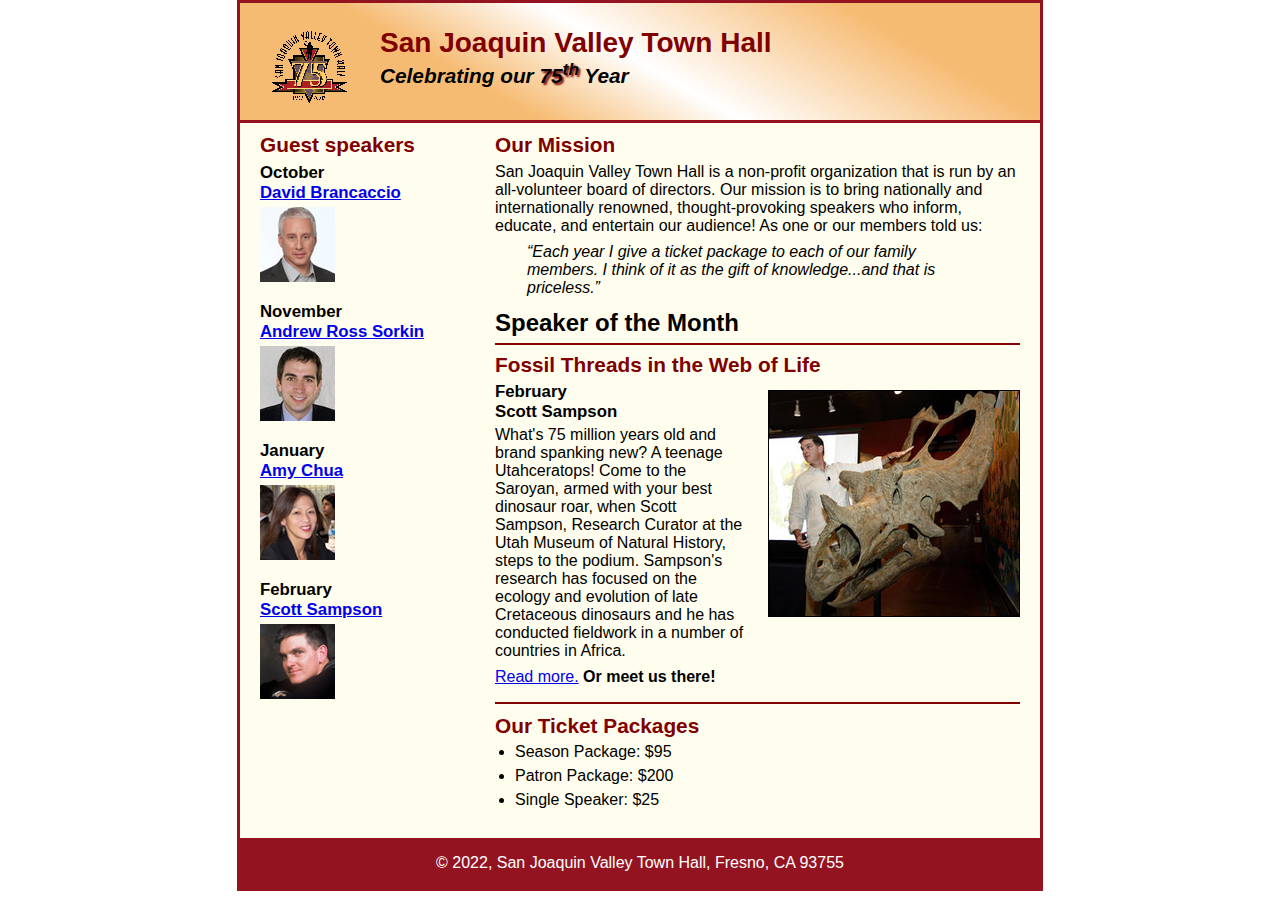
==== index.html @ 8fdc01cb "Initial Commit with startup files" ====
<!DOCTYPE html>
<html lang="en">

<head>
	<meta charset="utf-8">
	<title>San Joaquin Valley Town Hall</title>
	<link rel="shortcut icon" href="images/favicon.ico">
	<link rel="stylesheet" href="styles/c7_main.css">
</head>

<body>
	<header>
		<img src="images/town_hall_logo.gif" alt="Town Hall logo" height="80">
		<h2>San Joaquin Valley Town Hall</h2>
		<h3>Celebrating our <span class="shadow">75<sup>th</sup></span> Year</h3>
	</header>
	<main>
		<section>
			<h2>Our Mission</h2>
			<p>San Joaquin Valley Town Hall is a non-profit organization that is run by an 
			   all-volunteer board of directors. Our mission is to bring nationally and 
			   internationally renowned, thought-provoking speakers who inform, educate, 
			   and entertain our audience! As one or our members told us:</p>
			<blockquote>&ldquo;Each year I give a ticket package to each of our family members. 
			I think of it as the gift of knowledge...and that is priceless.&rdquo;</blockquote>
			<h1>Speaker of the Month</h1>
			<article>
				<h2>Fossil Threads in the Web of Life</h2>
				<img src="images/sampson_dinosaur.jpg" alt="Scott Sampson with dinosaur">
				<h3>February<br>
				Scott Sampson</h3>
				<p>What's 75 million years old and brand spanking new? A teenage Utahceratops! 
				Come to the Saroyan, armed with your best dinosaur roar, when Scott Sampson, Research 
				Curator at the Utah Museum of Natural History, steps to the podium. Sampson's research 
				has focused on the ecology and evolution of late Cretaceous dinosaurs and he has conducted 
				fieldwork in a number of countries in Africa.</p>
				<p><a href="speakers/c6_sampson.html">Read more.</a>&nbsp;<b>Or meet us there!</b></p>
			</article>
			
			<h2>Our Ticket Packages</h2>
			<ul>
				<li>Season Package: $95</li>
				<li>Patron Package: $200</li>
				<li>Single Speaker: $25</li>
			</ul>
		</section>
		
		<aside>
			<h2>Guest speakers</h2>
			<h3>October<br><a href="speakers/brancaccio.html">David Brancaccio</a></h3>
			<img src="images/brancaccio75.jpg" alt="David Brancaccio photo">
			<h3>November<br><a href="speakers/sorkin.html">Andrew Ross Sorkin</a></h3>
			<img src="images/sorkin75.jpg" alt="Andrew Ross Sorkin photo">
			<h3>January<br><a href="speakers/chua.html">Amy Chua</a></h3>
			<img src="images/chua75.jpg" alt="Amy Chua photo">
			<h3>February<br><a href="speakers/c6_sampson.html">Scott Sampson</a></h3>
			<img src="images/sampson75.jpg" alt="Scott Sampson photo">
		</aside>
	</main>
	<footer>
		<p>&copy; 2022, San Joaquin Valley Town Hall, Fresno, CA 93755</p>
	</footer>
</body>
</html>
---- styles/c7_main.css ----
/* the styles for the elements */
* {
	margin: 0;
	padding: 0;
}
html {
	background-color: white;
}
body {
	font-family: Arial, Helvetica, sans-serif;
    font-size: 100%;
    width: 800px;
    margin: 0 auto;
    border: 3px solid #931420;
    background-color: #fffded;
}
a:focus, a:hover {
	font-style: italic;
}
/* the styles for the header */
header {
	padding: 1.5em 0 2em 0;
	border-bottom: 3px solid #931420;
		background-image: -moz-linear-gradient(
	    30deg, #f6bb73 0%, #f6bb73 30%, white 50%, #f6bb73 80%, #f6bb73 100%);
	background-image: -webkit-linear-gradient(
	    30deg, #f6bb73 0%, #f6bb73 30%, white 50%, #f6bb73 80%, #f6bb73 100%);
	background-image: -o-linear-gradient(
	    30deg, #f6bb73 0%, #f6bb73 30%, white 50%, #f6bb73 80%, #f6bb73 100%);
	background-image: linear-gradient(
	    30deg, #f6bb73 0%, #f6bb73 30%, white 50%, #f6bb73 80%, #f6bb73 100%);
}
header h2 {
	font-size: 175%;
	color: #800000;
}
header h3 {
	font-size: 130%;
	font-style: italic;
}
header img {
	float: left;
	padding: 0 30px;
}
.shadow {
	text-shadow: 2px 2px 2px #800000;
}
/* the styles for the section */
section {
	width: 525px;
	float: right;
	padding: 0 20px 20px 20px;
}
section h1 {
	font-size: 150%;
	padding: .5em 0 .25em 0;
	margin: 0;
}
section h2 {
	color: #800000;
	font-size: 130%;
	padding: .5em 0 .25em 0;
}
section p {
	padding-bottom: .5em;
}
section blockquote {
	padding: 0 2em;
	font-style: italic;
}
section ul {
	padding: 0 0 .25em 1.25em;
}
section li {
	padding-bottom: .35em;
}

/* the styles for the article */
article {
	padding: .5em 0;
	border-top: 2px solid #800000;
	border-bottom: 2px solid #800000;
}
article h2 {
	padding-top: 0;
}
article h3 {
	font-size: 105%;
	padding-bottom: .25em;
}
article img {
	float: right;
	margin: .5em 0 1em 1em;
	border: 1px solid black;
}

/* the styles for the aside */
aside {
	width: 215px;
	float: right;
	padding: 0 0 20px 20px;
}
aside h2 {
	color: #800000;
	font-size: 130%;
	padding: .5em 0 .25em 0;
}
aside h3 {
	font-size: 105%;
	padding-bottom: .25em;
}
aside img {
	padding-bottom: 1em;
}

/* the styles for the footer */
footer {
	background-color: #931420;
	clear: both;

}
footer p {
	text-align: center;
	color: white;
	padding: 1em 0;
}
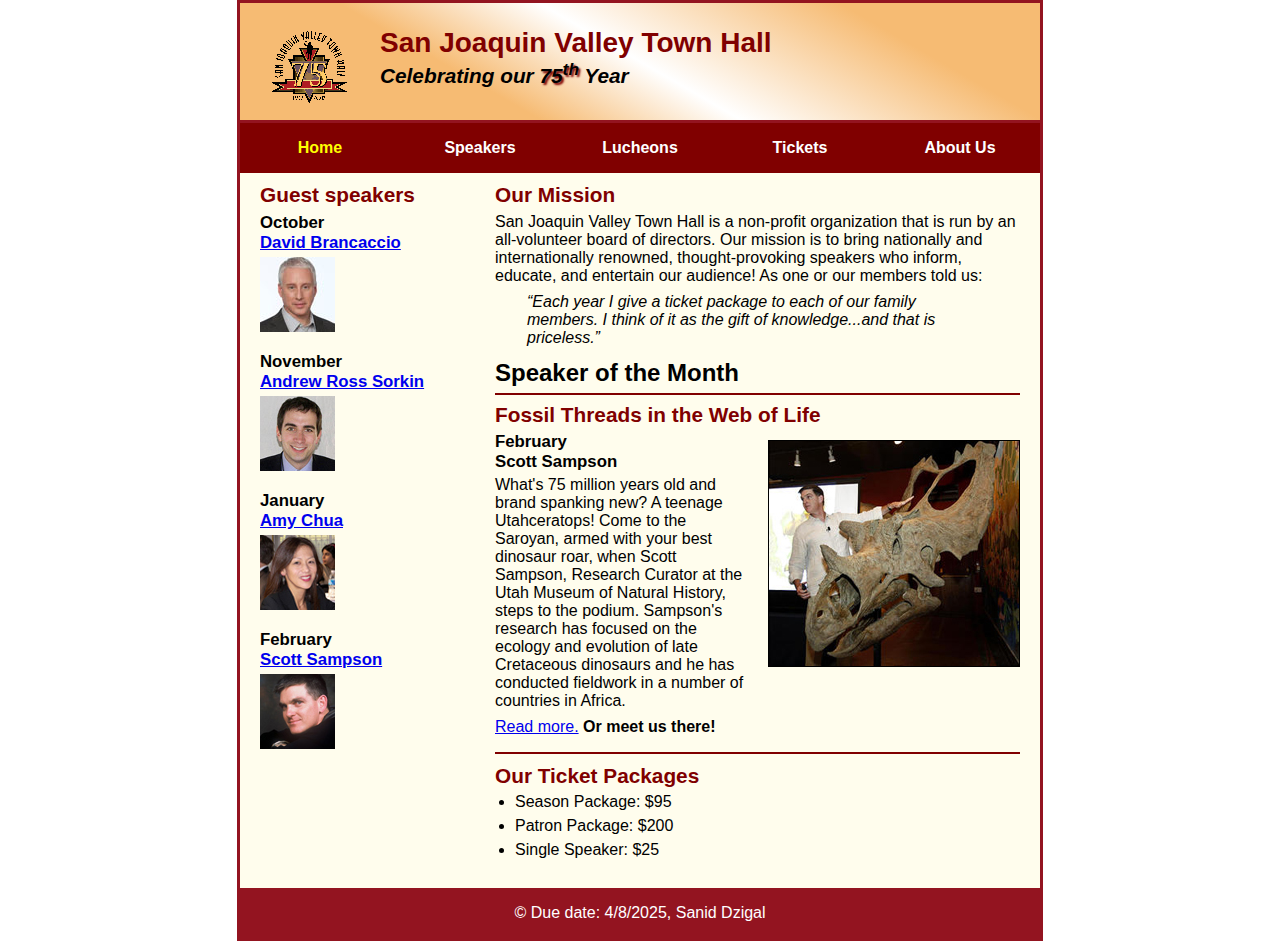
==== commit 8be35ded: "mid complete commit" ====
--- a/index.html
+++ b/index.html
@@ -14,6 +14,22 @@
 		<h2>San Joaquin Valley Town Hall</h2>
 		<h3>Celebrating our <span class="shadow">75<sup>th</sup></span> Year</h3>
 	</header>
+	<nav id="nav_menu">
+		<ul>
+			<li><a href="index.html" class="current">Home</a></li>
+			<li><a href="#">Speakers</a></li>
+			<li><a href="#">Lucheons</a></li>
+			<li><a href="#">Tickets</a></li>
+			<li><a href="#">About Us</a>
+				<ul class="submenu">
+					<li><a href="#">Our History</a></li>
+					<li><a href="#">Board of Directors</a></li>
+					<li><a href="#">Past Speakers</a></li>
+					<li><a href="#">Contact Information</a></li>
+				</ul>
+			</li>
+		</ul>
+	</nav>
 	<main>
 		<section>
 			<h2>Our Mission</h2>
@@ -58,7 +74,7 @@
 		</aside>
 	</main>
 	<footer>
-		<p>&copy; 2022, San Joaquin Valley Town Hall, Fresno, CA 93755</p>
+		<p>&copy; Due date: 4/8/2025, Sanid Dzigal</p>
 	</footer>
 </body>
 </html>
--- a/styles/c7_main.css
+++ b/styles/c7_main.css
@@ -124,3 +124,40 @@
 	color: white;
 	padding: 1em 0;
 }
+
+nav{
+	position: relative;
+}
+nav ul{
+	margin: 0;
+	padding: 0;
+	list-style-type: none;
+}
+
+nav li{
+	float: left;
+	display: block;
+	width: 20%;
+	text-align: center;
+	padding: 1em 0;
+	background-color: #800000;
+}
+
+nav li a{
+	text-decoration: none;
+	color: white;
+	font-weight: bold;
+}
+
+.current{
+	color: yellow;
+}
+
+nav ul li ul li {
+	clear: both;
+}
+
+.submenu{
+	display: none;
+	position: relative;
+}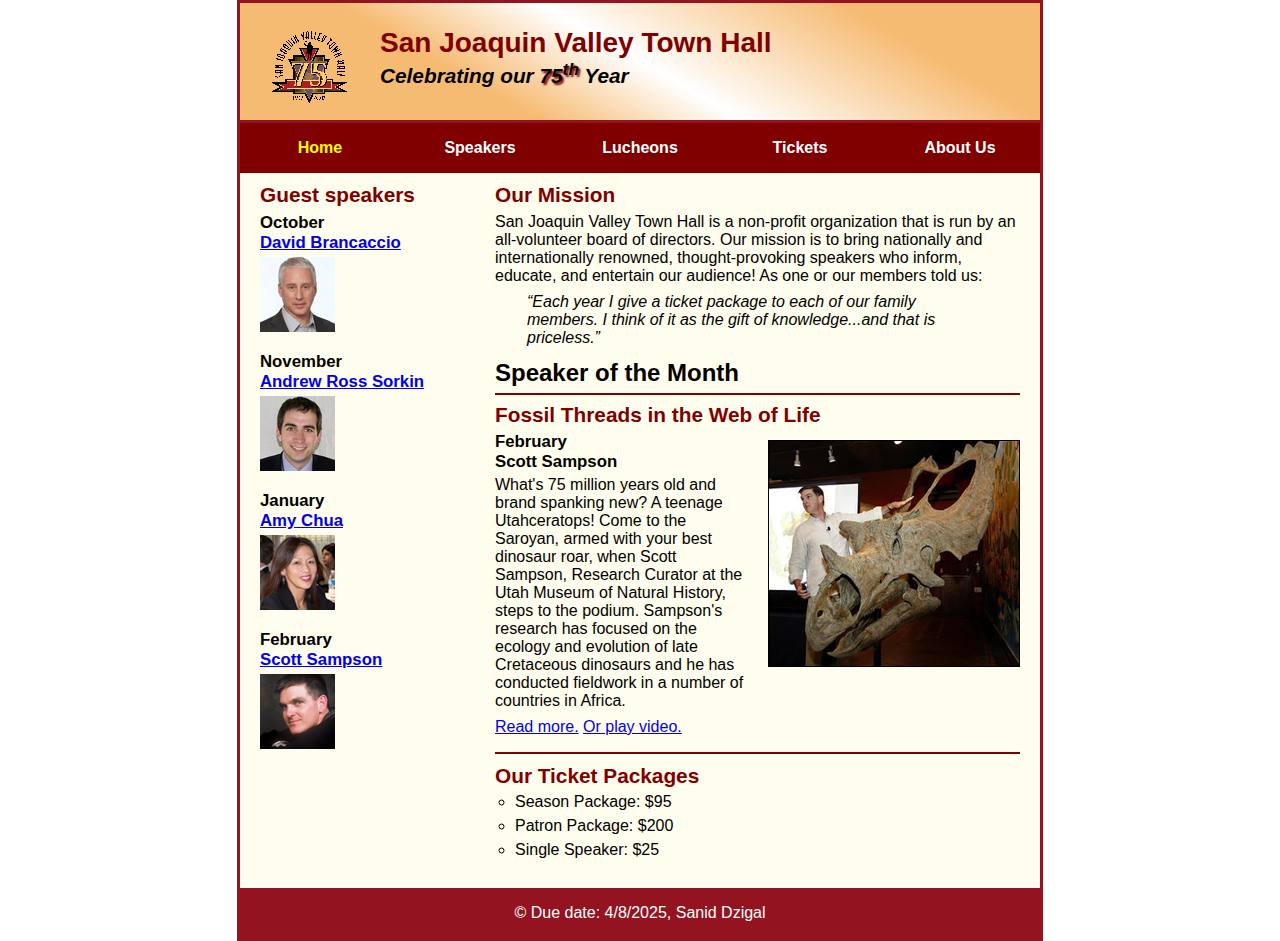
==== commit 291aff7b: "final commit" ====
--- a/index.html
+++ b/index.html
@@ -50,11 +50,11 @@
 				Curator at the Utah Museum of Natural History, steps to the podium. Sampson's research 
 				has focused on the ecology and evolution of late Cretaceous dinosaurs and he has conducted 
 				fieldwork in a number of countries in Africa.</p>
-				<p><a href="speakers/c6_sampson.html">Read more.</a>&nbsp;<b>Or meet us there!</b></p>
+				<p><a href="speakers/c6_sampson.html">Read more.</a>&nbsp;<a href="media/sampson.mp4" target="_blank" >Or play video.</a></p>
 			</article>
 			
 			<h2>Our Ticket Packages</h2>
-			<ul>
+			<ul id="ticket_packages">
 				<li>Season Package: $95</li>
 				<li>Patron Package: $200</li>
 				<li>Single Speaker: $25</li>
@@ -69,7 +69,7 @@
 			<img src="images/sorkin75.jpg" alt="Andrew Ross Sorkin photo">
 			<h3>January<br><a href="speakers/chua.html">Amy Chua</a></h3>
 			<img src="images/chua75.jpg" alt="Amy Chua photo">
-			<h3>February<br><a href="speakers/c6_sampson.html">Scott Sampson</a></h3>
+			<h3>February<br><a href="speakers/c7_sampson.html">Scott Sampson</a></h3>
 			<img src="images/sampson75.jpg" alt="Scott Sampson photo">
 		</aside>
 	</main>
--- a/styles/c7_main.css
+++ b/styles/c7_main.css
@@ -128,6 +128,7 @@
 nav{
 	position: relative;
 }
+
 nav ul{
 	margin: 0;
 	padding: 0;
@@ -139,25 +140,47 @@
 	display: block;
 	width: 20%;
 	text-align: center;
-	padding: 1em 0;
 	background-color: #800000;
 }
+
 
 nav li a{
 	text-decoration: none;
 	color: white;
 	font-weight: bold;
+	display: block;
+	padding: 1em 0;
 }
 
 .current{
 	color: yellow;
 }
 
-nav ul li ul li {
+.submenu{
+	display: none;
+	position: absolute;
+	width: 100%;
+	top: 100%;
+	z-index: 1;
+}
+
+nav li:hover .submenu{
+	display: block;
+}
+
+.submenu li{
 	clear: both;
 }
+.submenu li a{
+	display: block;
+}
 
-.submenu{
-	display: none;
-	position: relative;
+nav>ul::after{
+	content: "";
+	clear: both;
+	display: block;
+}
+
+#ticket_packages{
+	list-style-type: circle;
 }